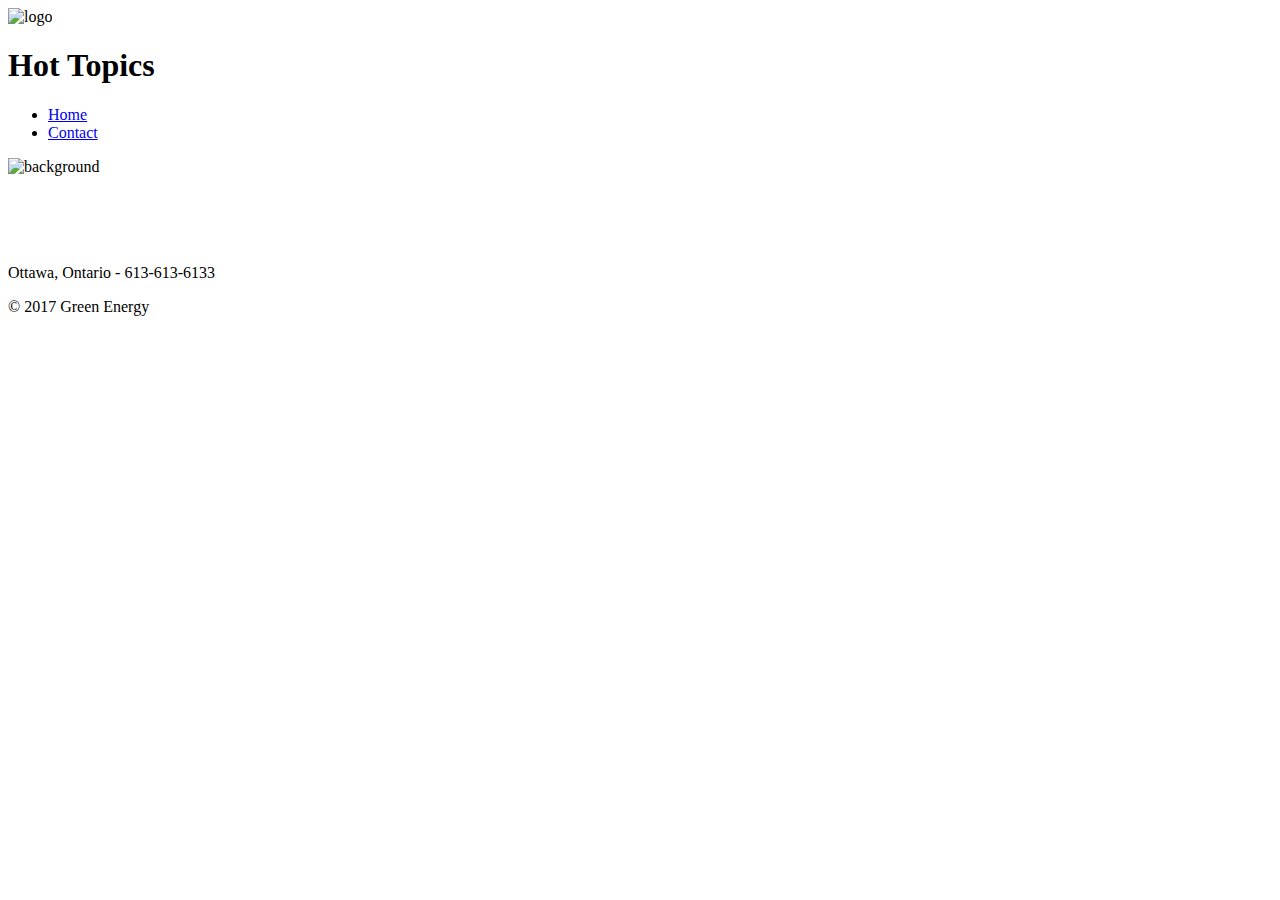
==== index.html @ a678338e "uploaded index" ====
<!DOCTYPE html>
<html lang="en">

<head>
    <meta charset="UTF-8">
    <title>The Value of Money</title>
    <link rel="stylesheet" href="./css/main.css">
    <link rel="stylesheet" href="./font-awesome/css/font-awesome.min.css"> </head>

<body>
    <header>
        <div class="bg-header">
            <div class="box">
                <div class="logo">
                   <img src="./img/logo.png" alt="logo">
                   <h1>Hot Topics</h1>
                    </div>
                    
                <div class="navbar clearfix">
                    <ul>
                        <li><a href="./partials/home.html">Home</a></li>
                        <li><a href="./partials/contact.html">Contact</a></li>
                    </ul>
                </div>
                <div class="masthead clearfix"> 
                <img src="./img/mh-img.png" alt="background"> </div>
            </div>
        </div>
    </header>
    <main>
        <div class="bg-main">
            <div class="box">
                <!--  Load Partials Here -->
            </div>
        </div>
    </main>
    <footer>
        <div class="bg-footer">
            <div class="box">
                <div class="social clearfix">
                    <li><a href="#"><i class="fa fa-facebook fa-2x"></i></a></li>
                    <li><a href="#"><i class="fa fa-twitter fa-2x"></i></a></li>
                    <li><a href="#"><i class="fa fa-linkedin fa-2x"></i></a></li>
                    <li><a href="#"><i class="fa fa-instagram fa-2x"></i></a></li>
                    <p> Ottawa, Ontario - 613-613-6133</p>
                    <p>&copy; 2017 Green Energy</p>
                </div>
            </div>
        </div>
    </footer>
    <script src="./libs/jquery-3.2.0.min.js"></script>
    <script src="./js/main.js"></script>
</body>

</html>
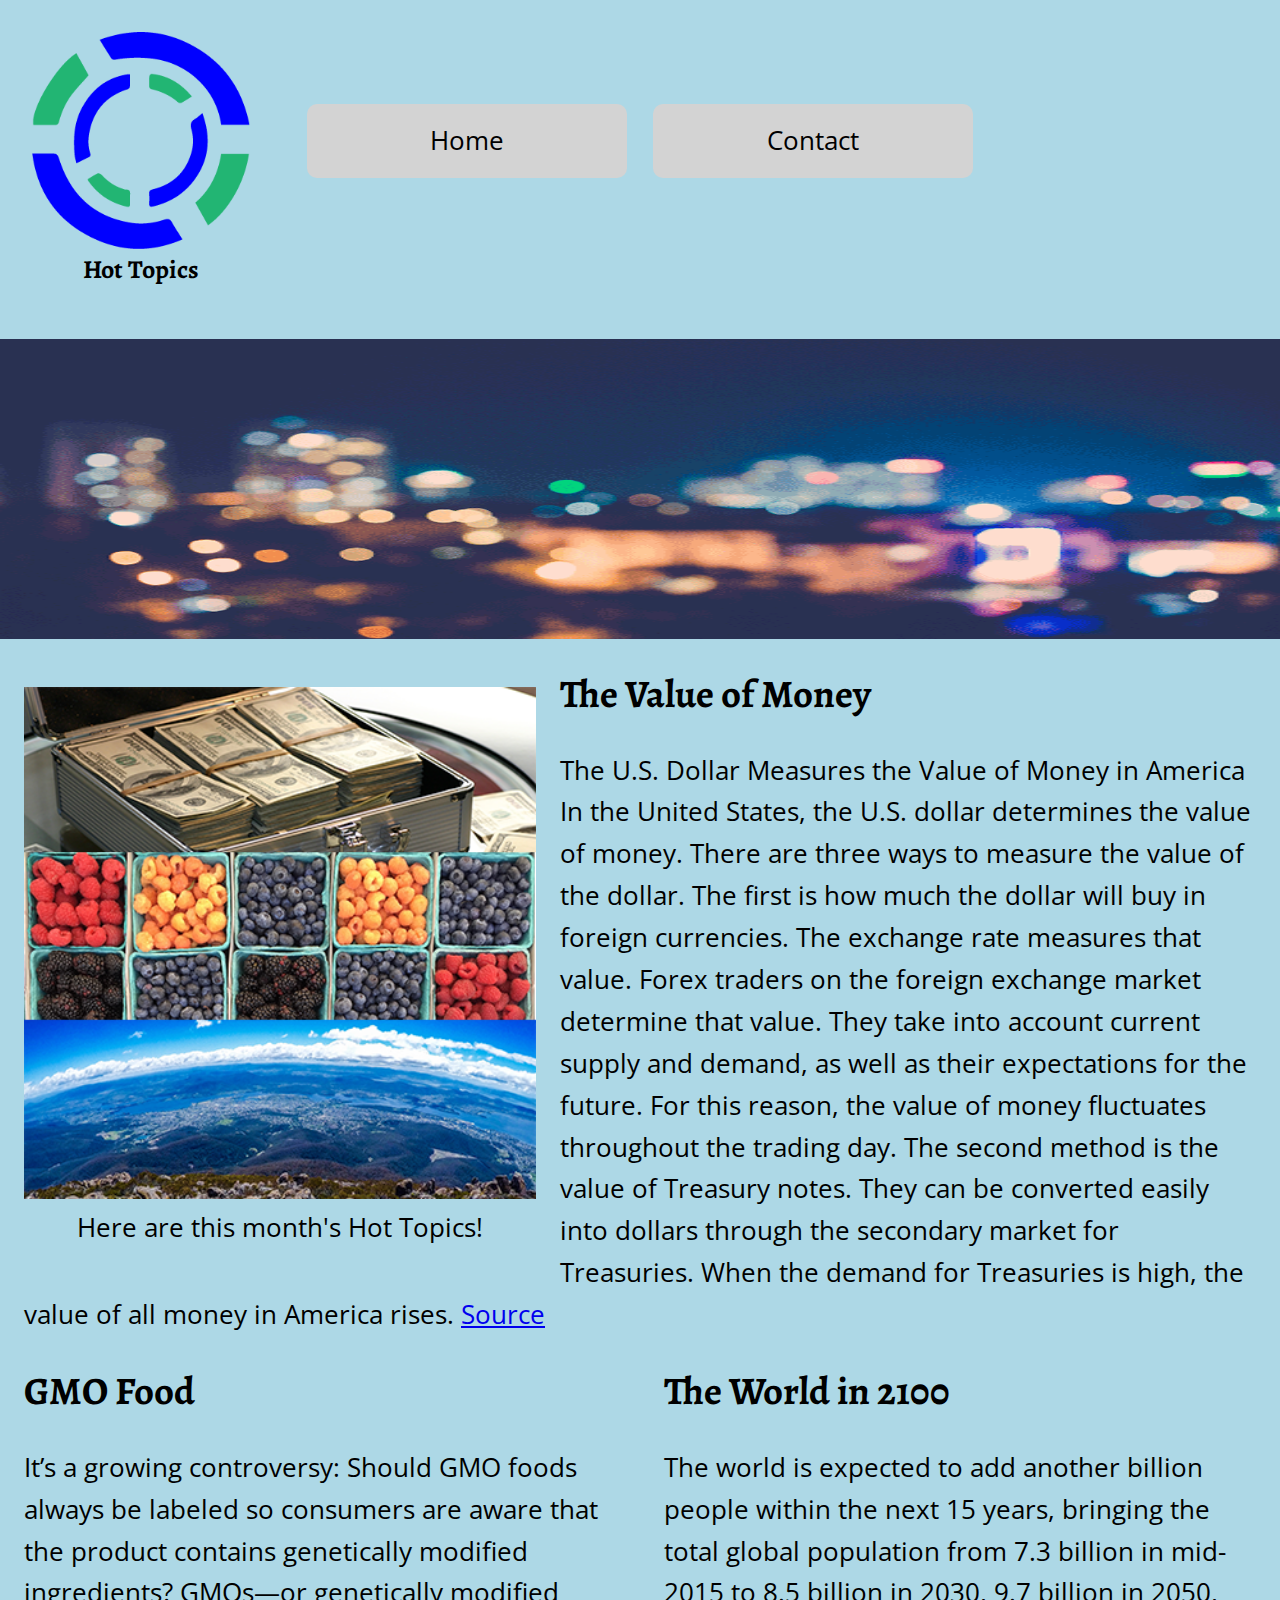
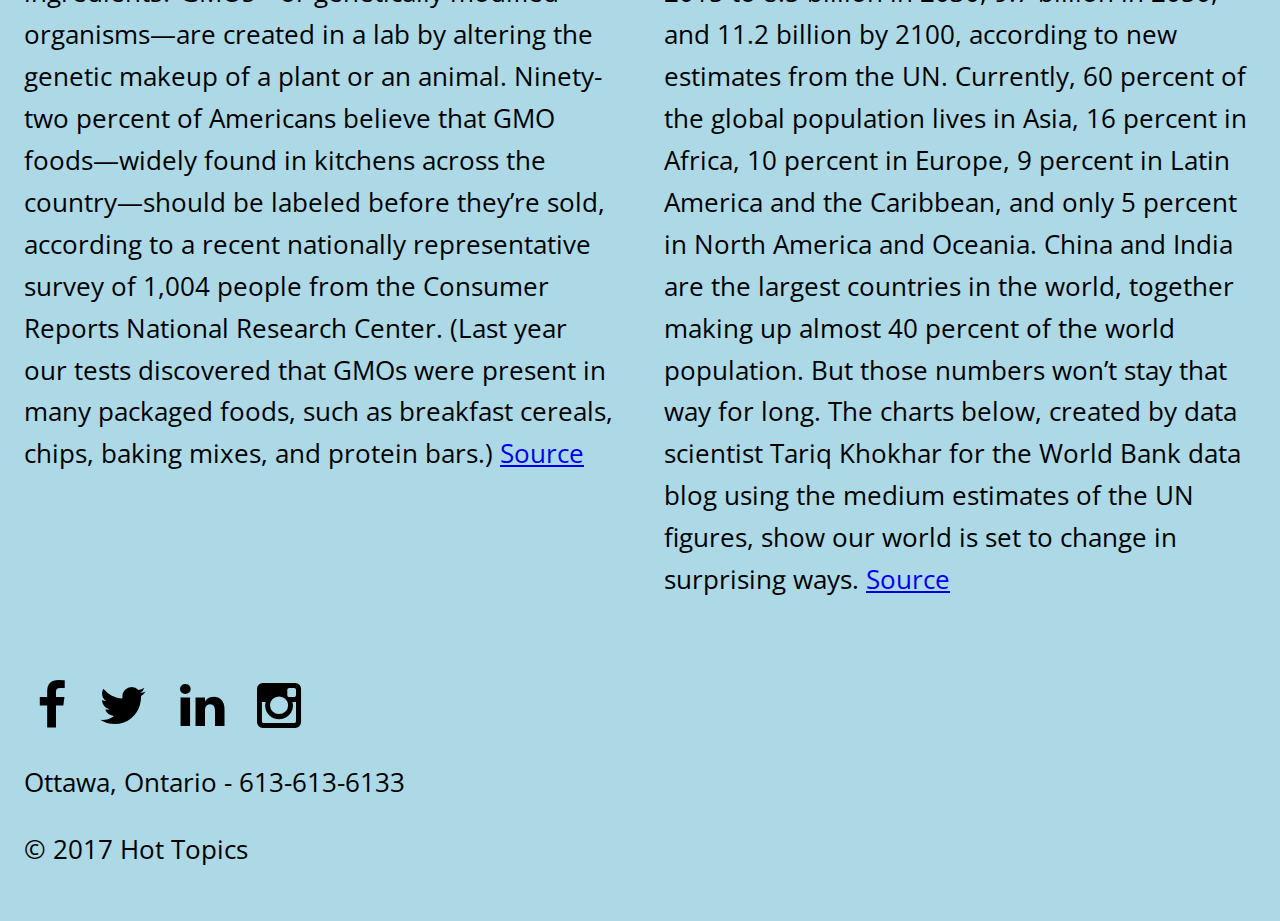
==== commit 42b502fd: "Edited footer" ====
--- a/index.html
+++ b/index.html
@@ -43,7 +43,7 @@
                     <li><a href="#"><i class="fa fa-linkedin fa-2x"></i></a></li>
                     <li><a href="#"><i class="fa fa-instagram fa-2x"></i></a></li>
                     <p> Ottawa, Ontario - 613-613-6133</p>
-                    <p>&copy; 2017 Green Energy</p>
+                    <p>&copy; 2017 Hot Topics</p>
                 </div>
             </div>
         </div>
@@ -52,4 +52,4 @@
     <script src="./js/main.js"></script>
 </body>
 
-</html>+</html>
--- a/css/main.css
+++ b/css/main.css
@@ -0,0 +1,290 @@
+@import url('https://fonts.googleapis.com/css?family=Alegreya|Open+Sans');
+
+
+/* new clearfix */
+
+.clearfix:after {
+    visibility: hidden;
+    display: block;
+    font-size: 0;
+    content: " ";
+    clear: both;
+    height: 0;
+}
+
+* html .clearfix {
+    zoom: 1;
+}
+
+
+/* IE6 */
+
+*:first-child+html .clearfix {
+    zoom: 1;
+}
+
+
+* {
+    box-sizing: border-box;
+}
+
+body {
+    font-family: 'Open Sans', sans-serif;
+    margin: 0;
+    padding: 0;
+    font-size: 0.618rem;
+    line-height: 1.618;
+    background-color: #add8e6;
+    max-width: 100rem;
+}
+
+/* Colors 
+Light blue: #add8e6
+Light Cyan: #e0ffff
+Light Gray: #d3d3d3
+*/
+
+h1,
+h2,
+h3,
+h4,
+h5,
+h6 {
+    font-family: 'Alegreya', serif;
+    ;
+}
+
+.navbar li {
+    list-style-type: none;
+    display: block;
+    text-align: center;
+    width: 90%;
+    border: 1px solid black;
+    background-color: #d3d3d3;
+    height: auto;
+    margin: 0 auto;
+    margin-top: 0.5rem;
+    padding: 0.25rem;
+    border: none;
+    border-radius: 10px;
+}
+
+.navbar li:hover {
+    background-color: #e0ffff;
+}
+
+.navbar li a {
+    color: black;
+    text-decoration: none;
+}
+
+.masthead img {
+    height: 300px;
+    margin-bottom: 1rem;
+}
+
+figure {
+    margin: 0;
+    padding: 0;
+    width: 100%;
+}
+
+.article p{
+    margin: 0 1.5rem;
+}
+
+h2 {
+    margin: 1.5rem;
+}
+
+.logo h1 {
+    text-align: center;
+    margin: 0;
+}
+
+.logo {
+    width: 45%;
+    margin: 0 auto;
+}
+
+ul {
+    padding: 0;
+    margin: 0;
+}
+.social {
+    background-color: #add8e6;
+    text-align: center;
+    padding-top: 2rem;
+}
+
+.social li {
+    display: inline;
+    margin: 0.8rem;
+}
+
+.social a:hover {
+    color: #e0ffff;
+}
+
+.social p {
+    padding: 0;
+}
+
+.social li a {
+    color: black;
+}
+
+img{
+    display: block;
+    width: 100%;
+    height: auto;
+    margin: 0;
+}
+
+.masthead {
+    width: 100%;
+    margin-top: 1rem;
+}
+
+figcaption {
+    text-align: center;
+    margin: 0.5rem
+}
+
+h2 {
+    text-align: center;
+}
+
+/* Form Style */
+
+form {
+    margin: 1.5rem;
+}
+
+fieldset {
+    border: none;
+}
+
+input {
+    display: block;
+    width: 100%;
+    padding: 1rem;
+    margin: 0.5rem 0;
+    border: 1px solid gray;
+    font-size: 0.618rem;
+}
+
+textarea{
+    width:100%;
+    padding: 1rem;
+    margin: 0.5rem 0;
+}
+
+
+input[type="submit"] {
+    cursor: pointer;
+}
+
+.feedback{
+    padding: 1rem;
+    margin: 0 1.5rem;
+}
+
+.feedback li {
+    list-style-type: none;
+}
+
+/*Tablet View*/
+@media screen and (min-width: 35rem) and (max-width: 80rem) {
+    
+    .navbar li {
+       float: left;
+       width: 47.5%;
+       margin-left: 2%;
+       padding: 1rem;
+    }
+    
+    body {
+        font-size: 1rem;
+    }
+    
+    figure {
+        float: left;
+        width: 40%;
+        margin: 1.5rem;
+    }
+    
+    .fset {
+        float: left;
+        width: 35%;
+    }
+    
+    .logo {
+        width: 25%;
+    }
+
+}
+
+/*Desktop View*/
+
+@media screen and (min-width: 80rem) {
+    
+    body {
+        font-size: 1.618rem;
+    }
+    
+    .navbar li {
+        display: inline-block;
+        width: 25%;
+        margin-top: 6.5rem;
+    }
+    
+    
+    h2 {
+        text-align: left;
+    }
+    
+    .social {
+        text-align: left;
+        margin: 1.5rem;
+    }
+    
+    input {
+        font-size: 1rem;
+    }
+    
+    textarea {
+        font-size: 1rem;
+    }
+    
+    figure {
+        width: 40%;
+    }
+    
+    .article {
+        width: 100%;
+    }
+    
+    .article-1 {
+        width: 50%;
+        float: left;
+        margin-bottom: 5rem;
+    }
+    
+    .logo {
+        float: left;
+        width: 17%;
+        margin: 2rem;
+    }
+    
+    .logo h1{
+        float: left;
+        font-size: 1.618rem;
+        width: 100%;
+    }
+   
+}
+
+
+
+
